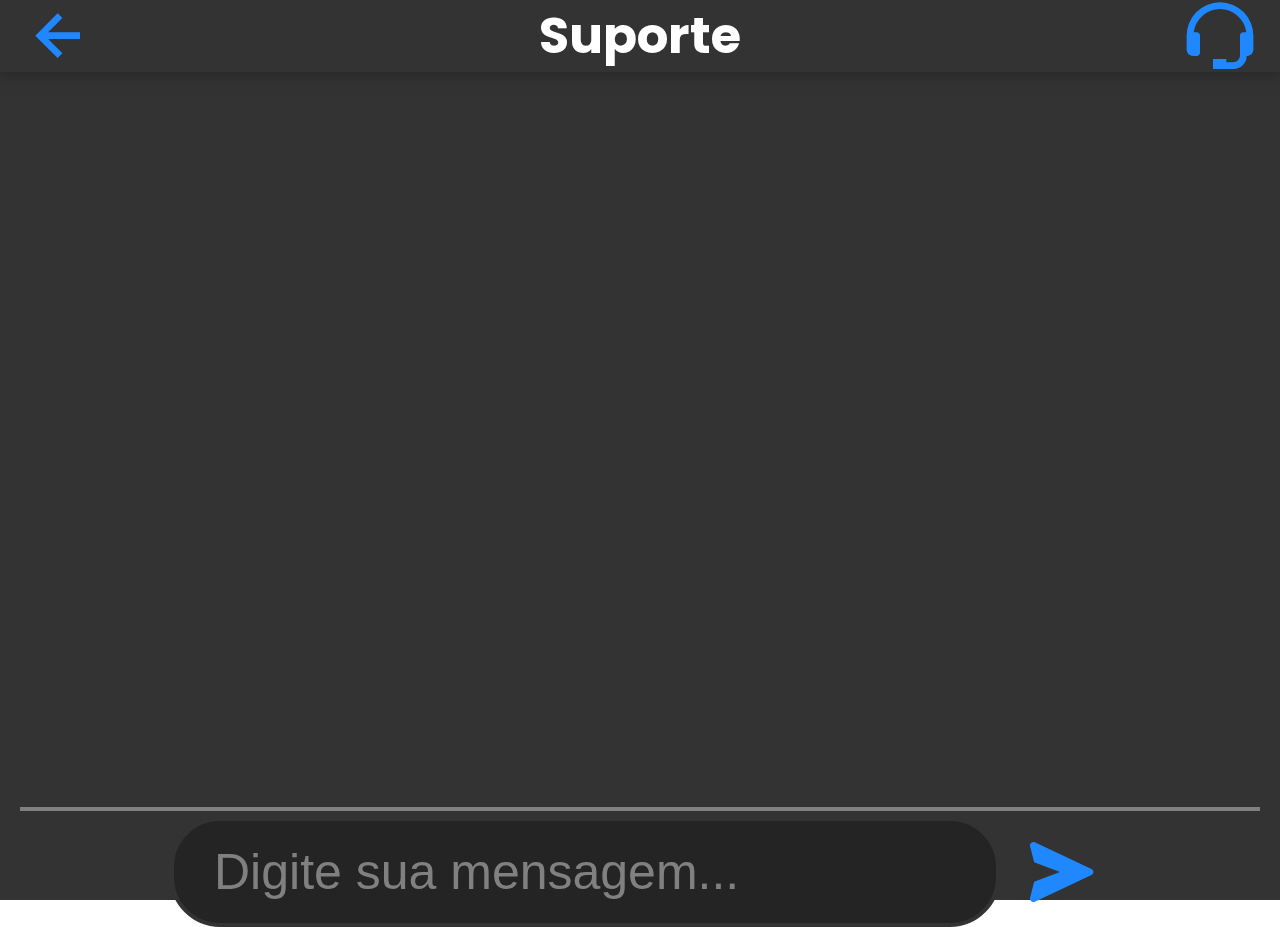
==== sup/index.html @ 7539a5c0 "att" ====
<!DOCTYPE html>
<html lang="en">
<head>
  <meta charset="UTF-8">
  <title>Chat Simples</title>
  <link rel="stylesheet" href="styles.css">
  <link href='https://unpkg.com/boxicons@2.1.4/css/boxicons.min.css' rel='stylesheet'>
</head>
<body>
    
    <div class="chat-container">

        <div class="header">
            <a href="../index.html">
                <i class='bx bx-left-arrow-alt'></i>
            </a>
            <p>Suporte</p>
            <i class='bx bx-support'></i>
        </div>

        <div class="chat-box" id="chat-box"></div>

        <div class="box-input">
            <input type="text" id="message-input" placeholder="Digite sua mensagem...">
            <button onclick="sendMessage()">
                <i class='bx bxs-send'></i>
            </button>
        </div>
    
    </div>
  
  <script src="script.js"></script>
</body>
</html>
---- sup/styles.css ----
@import url("https://fonts.googleapis.com/css2?family=Poppins:wght@300;400;500;600;700;800;900&display=swap");


body {
    margin: 0;
    font-family: "Poppins", sans-serif;
}

.chat-container {
    width: 100%;
    height: 100vh;
    background-color: #333;
    position: relative;
}
  
.chat-box {
    height: 80vh;
    overflow-y: scroll;
    border-bottom: 4px solid grey;
    margin-bottom: 20px;
    /* padding-bottom: 10px; */
    margin-left: 20px;
    margin-right: 20px;
    /* position: relative; */
}

.header {
    background-color: #333;
    display: flex;
    align-items: center;
    justify-content: space-between;
    margin-bottom: 15px;
    width: 100%;
    /* height: 120px; */
    height: 8vh;
    box-shadow: 0 1px 15px 0 #242424;
}

.header i {
    padding: 20px;
}

.header p {
    font-size: 50px;
    font-weight: bold;
    color: white;
}

.box-input {
    /* background-color: red; */
    width: 100%;
    height: 9vh;
    display: flex;
    flex-direction: row;
    align-items: center;
    justify-content: center;
    gap: 10px;
    
}

input[type="text"] {
    /* width: 83%; */
    width: 780px;
    max-width: 780px;
    /* max-width: 83%; */
    height: 100px;
    /* margin: 20px; */
    font-size: 50px;
    border-radius: 50px;
    background-color: #242424;
    color: white;
    /* position: absolute; */
    /* bottom: 0; */
    outline: none;
    border: 4px solid #333;
    padding-left: 40px;
}

input[type="text"]::placeholder{
    font-size: 50px;
    /* padding-left: 40px; */
    color: grey;
}

input[type="text"]:focus{
    border: 4px solid rgb(32, 136, 255);
}
  
button {
    /* background-color: green; */
    width: 100px;
    height: 100px;
    /* position: absolute; */
    /* bottom: 0; */
    right: 0;
    background-color: transparent;
    border-radius: 50px;
    /* margin: 20px; */
    border: none;
    /* margin-bottom: 25px; */
}

i {
    font-size: 80px;
    color: rgb(32, 136, 255);
}

/* Mensagem enviada */
.sent-message {
    color: #ffffff;
    background-color: rgb(32, 136, 255);
    padding: 15px 120px 15px 40px;
    border-radius: 50px;
    margin-bottom: -30px;
    margin-right: 30px;
    max-width: 80%;
    min-height: 70px;
    max-height: auto;
    overflow-wrap: break-word;
    clear: both;
    float: right;
    position: relative;
    font-size: 45px;
    display: flex;
    flex-direction: column;
    text-align: left;
  }



  
  /* Mensagem recebida (não implementado no exemplo original) */
  .received-message {
    background-color: #C7D8ED;
    color: #333;
    padding: 8px 12px;
    border-radius: 15px;
    display: inline-block; /* Mantém as mensagens uma abaixo da outra */
    margin-bottom: 5px;
    max-width: 70%;
    clear: both;
  }
  
  .message-time {
    font-size: 25px;
    color: rgba(255, 255, 255, 0.699);
    /* display: block; */
    /* margin-top: 5px; */
    position: absolute;
    bottom: 20px;
    right: 30px;
  }
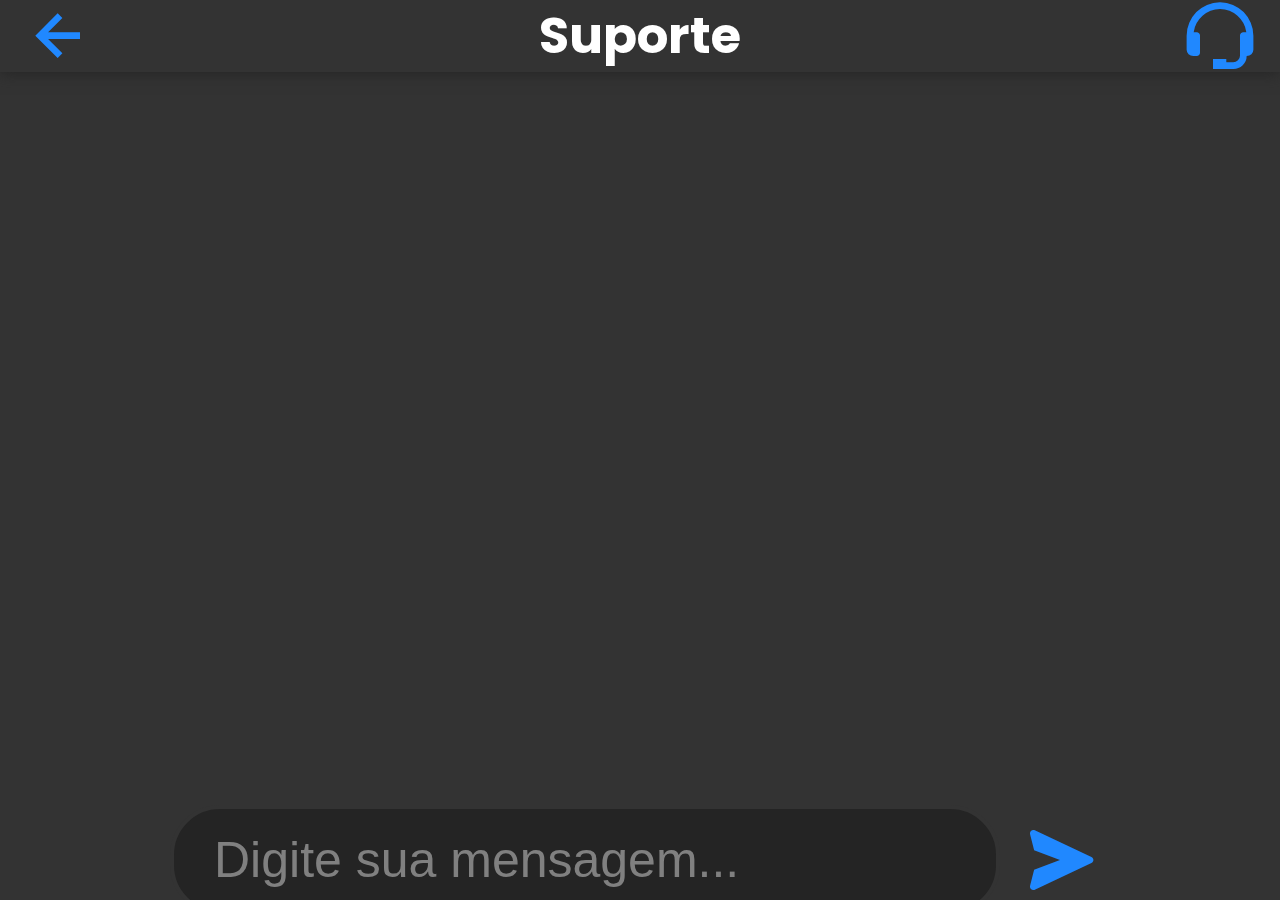
==== commit 037e75d5: "att" ====
--- a/sup/index.html
+++ b/sup/index.html
@@ -2,9 +2,11 @@
 <html lang="en">
 <head>
   <meta charset="UTF-8">
-  <title>Chat Simples</title>
+  <title>Otakupedia | Suporte</title>
   <link rel="stylesheet" href="styles.css">
   <link href='https://unpkg.com/boxicons@2.1.4/css/boxicons.min.css' rel='stylesheet'>
+  <link rel="icon" type="image/png" href="../img/logo.png">
+  <link rel="icon" type="image/png" href="../img/logo.png" sizes="190x190">
 </head>
 <body>
     
--- a/sup/styles.css
+++ b/sup/styles.css
@@ -4,36 +4,46 @@
 body {
     margin: 0;
     font-family: "Poppins", sans-serif;
+    height: 100vh;
+    /* height: 93vh; */
+    background-color: #333;
 }
 
 .chat-container {
     width: 100%;
-    height: 100vh;
+    /* height: 100%; */
     background-color: #333;
     position: relative;
 }
   
 .chat-box {
-    height: 80vh;
+    /* height: 84vh; */
+    height: 81vh;
     overflow-y: scroll;
-    border-bottom: 4px solid grey;
-    margin-bottom: 20px;
-    /* padding-bottom: 10px; */
+    /* margin-bottom: 20px; */
+    padding-bottom: 20px;
     margin-left: 20px;
     margin-right: 20px;
-    /* position: relative; */
+    margin-top: 10px;
+    /* padding-top: 120px; */
+    /* background-color: red; */
+    position: relative;
 }
 
 .header {
-    background-color: #333;
+    /* background-color: #333; */
     display: flex;
     align-items: center;
     justify-content: space-between;
     margin-bottom: 15px;
     width: 100%;
-    /* height: 120px; */
     height: 8vh;
     box-shadow: 0 1px 15px 0 #242424;
+    /* position: absolute; */
+    /* position: fixed; */
+    position: relative;
+    top: 0;
+    z-index: 1;
 }
 
 .header i {
@@ -47,7 +57,6 @@
 }
 
 .box-input {
-    /* background-color: red; */
     width: 100%;
     height: 9vh;
     display: flex;
@@ -55,22 +64,19 @@
     align-items: center;
     justify-content: center;
     gap: 10px;
-    
+    position: fixed;
+    bottom: 0;
+    background-color: #333;
 }
 
 input[type="text"] {
-    /* width: 83%; */
     width: 780px;
     max-width: 780px;
-    /* max-width: 83%; */
     height: 100px;
-    /* margin: 20px; */
     font-size: 50px;
     border-radius: 50px;
     background-color: #242424;
     color: white;
-    /* position: absolute; */
-    /* bottom: 0; */
     outline: none;
     border: 4px solid #333;
     padding-left: 40px;
@@ -78,7 +84,6 @@
 
 input[type="text"]::placeholder{
     font-size: 50px;
-    /* padding-left: 40px; */
     color: grey;
 }
 
@@ -87,17 +92,12 @@
 }
   
 button {
-    /* background-color: green; */
     width: 100px;
     height: 100px;
-    /* position: absolute; */
-    /* bottom: 0; */
     right: 0;
     background-color: transparent;
     border-radius: 50px;
-    /* margin: 20px; */
     border: none;
-    /* margin-bottom: 25px; */
 }
 
 i {
@@ -135,7 +135,7 @@
     color: #333;
     padding: 8px 12px;
     border-radius: 15px;
-    display: inline-block; /* Mantém as mensagens uma abaixo da outra */
+    display: inline-block;
     margin-bottom: 5px;
     max-width: 70%;
     clear: both;
@@ -144,8 +144,6 @@
   .message-time {
     font-size: 25px;
     color: rgba(255, 255, 255, 0.699);
-    /* display: block; */
-    /* margin-top: 5px; */
     position: absolute;
     bottom: 20px;
     right: 30px;
